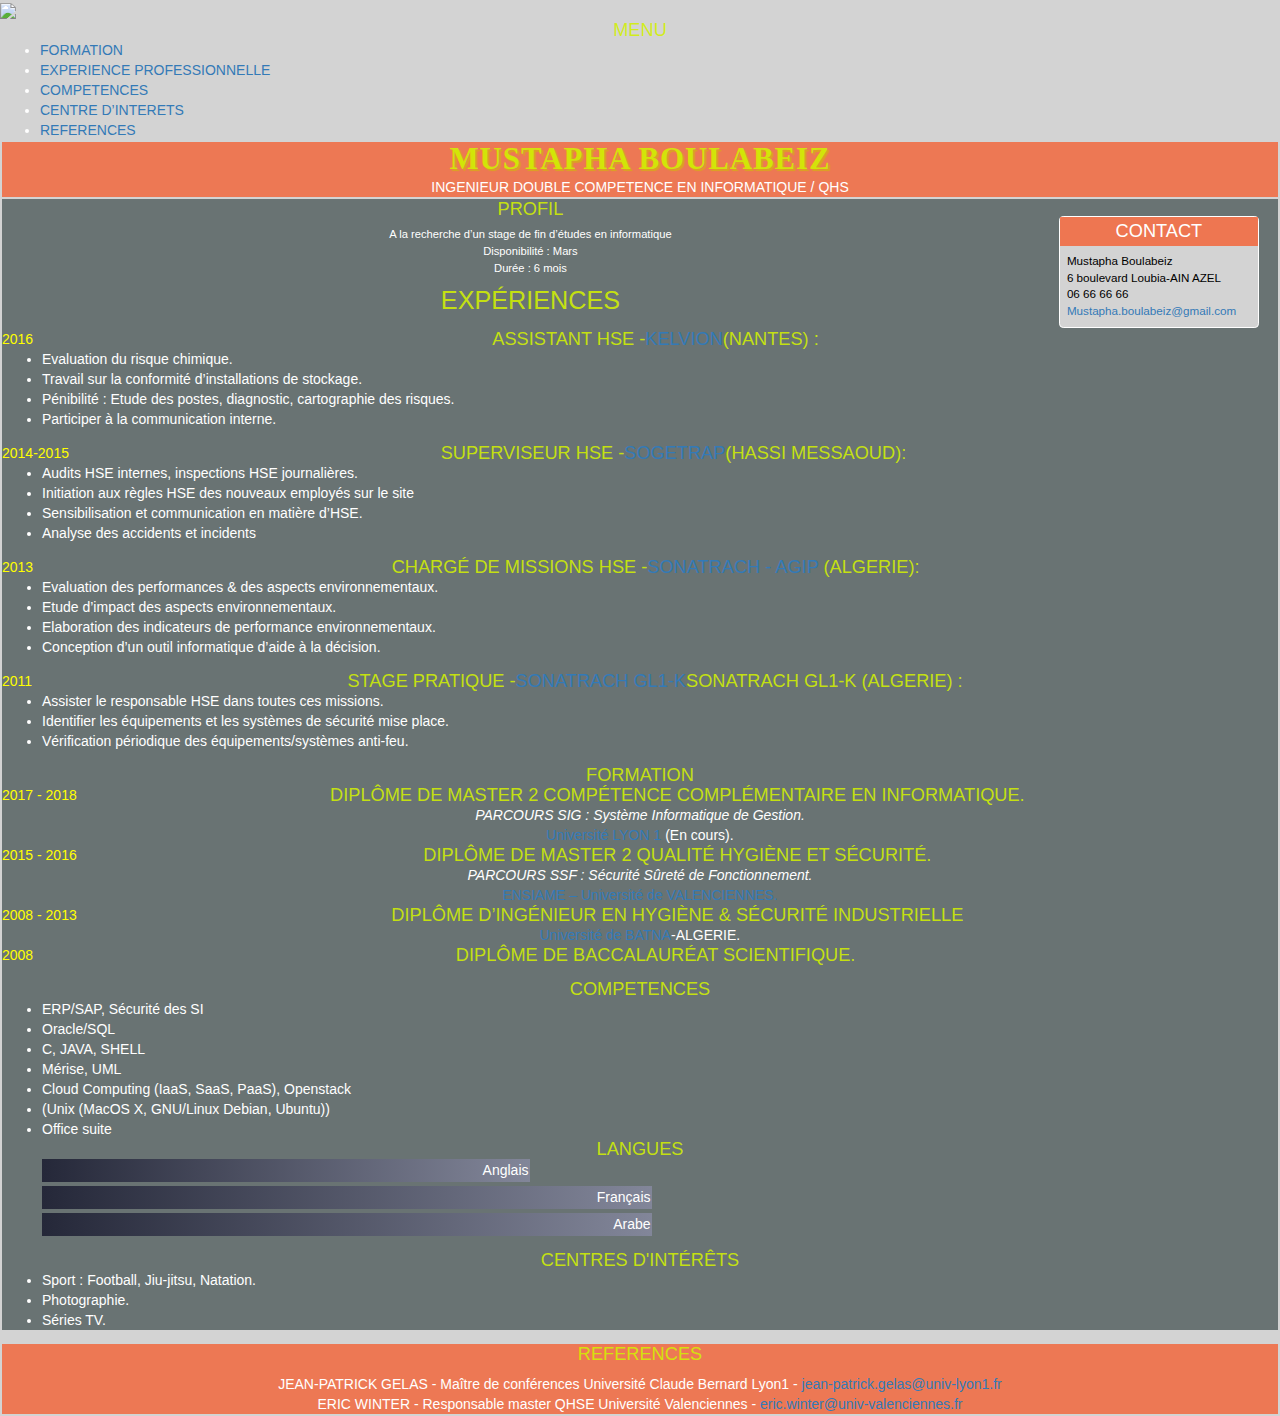
==== index.html @ 1b24cb39 "Update index.html" ====
<!DOCTYPE html>
<html lang="fr">
  <head>
    <meta charset="utf-8">
    <title>Mustapha.BOULABEIZ_CV</title>
    <link href="bootstrap.min.css" rel="stylesheet">
		<script src="bootstrap.min.js"></script>
		<script src="https://ajax.googleapis.com/ajax/libs/jquery/1.12.4/jquery.min.js"></script>
    <link type="text/css" rel="stylesheet" href="MB_CV_CSS.css" />
              
  </head>
  <body>
    <img src="https:https://media.licdn.com/mpr/mpr/shrink_100_100/AAIAAgDGAAAAAQAAAAAAAAnmAAAAJDRlNmQ0MzU3LWYzNTItNGY0NS04NDc3LWM0NTRmMmFhMzkxOQ.jpg">
<!-- Section Menu -->
    <div id="Menu">
            <nav>
                <h3>Menu</h3>
                <ul>
                    <li><a href="#FORMATION">FORMATION</a></li>
                    <li><a href="#EXPERIENCE PROFESSIONNELLE">EXPERIENCE PROFESSIONNELLE</a></li>
                    <li><a href="#COMPETENCES">COMPETENCES</a></li>
                    <li><a href="#CENTRE D’INTERETS">CENTRE D’INTERETS</a></li>
                    <li><a href="#REFERENCES">REFERENCES</a></li>                  
                </ul>
                
            </nav>
        </div>
<!-- Fin Section Menu -->
    
<!-- Section Identité -->
    <header>
      <h1>MUSTAPHA BOULABEIZ</h1>
        <p><center>INGENIEUR DOUBLE COMPETENCE EN INFORMATIQUE / QHS</center></p>
    </header>
<!-- Fin Section Identité -->
         
<!-- Section principale-->
  
  <main>
<!-- Section Contact -->
    <section id="contact">
      <h2>Contact</h2>
      <address>
        <ul>
          <li>Mustapha Boulabeiz</li>
          <li>6 boulevard Loubia-AIN AZEL</li>
          <li>06 66 66 66</li>
          <li><a href="mailto:Mustapha.boulabeiz@gmail.com">Mustapha.boulabeiz@gmail.com</a></li>
        </ul>
      </address>
    </section>
                     
<!-- Section Profil -->
    <section id="profil">
      <h2>Profil</h2>
      <p>A la recherche d’un stage de fin d’études en informatique</p>
      <P>Disponibilité : Mars</P>
      <P>Durée : 6 mois</P>

    </section>
                    
<!-- Section Expériences -->
    <section id="EXPERIENCE PROFESSIONNELLE" class="mainsection" >
      <h2>Expériences</h2>
      
<!-- Section Expérience 1  -->
   <section>
      <div class="dates">2016</div>
      <h3>Assistant HSE -<a href="https://fr.kelvion.com/fr/presentation/france/kelvion-thermal-solutions-sas/">KELVION</a>(NANTES) : </h3>
                                                                                                          
      <div class="fonction">
        <ul>
          <li>Evaluation du risque chimique.</li> 
          <li>Travail sur la conformité d’installations de stockage.</li> 
          <li>Pénibilité : Etude des postes, diagnostic, cartographie des risques.</li> 
          <li>Participer à la communication interne.</li> 
        </ul>
      </div>     
<!-- FIN Section Expérience 1 -->
                             
<!-- Section Expérience 2  -->
   <section>
      <div class="dates">2014-2015</div>
      <h3>Superviseur HSE -<a href="https://www.ramery.fr/">SOGETRAP</a>(HASSI MESSAOUD):</h3>
                                                                                                          
      <div class="fonction">
        <ul>
          <li>Audits HSE internes, inspections HSE journalières.</li> 
          <li>Initiation aux règles HSE des nouveaux employés sur le site</li> 
          <li>Sensibilisation et communication en matière d’HSE. </li> 
          <li>Analyse des accidents et incidents</li> 
        </ul>
      </div>     
<!-- FIN Section Expérience 2 -->
     
<!-- Section Expérience 3  -->
   <section>
      <div class="dates">2013</div>
      <h3>Chargé de missions HSE -<a href="https://www.sonatrach.com/">SONATRACH - AGIP </a>(ALGERIE): </h3>
                                                                                                          
      <div class="fonction">
        <ul>
          <li>Evaluation des performances & des aspects environnementaux.</li> 
          <li>Etude d’impact des aspects environnementaux.</li> 
          <li>Elaboration des indicateurs de performance environnementaux.</li> 
          <li>Conception d’un outil informatique d’aide à la décision.</li>
        </ul>
      </div>     
<!-- FIN Section Expérience 3 -->
     
<!-- Section Expérience 4  -->
   <section>
      <div class="dates">2011</div>
      <h3>Stage pratique -<a href="https://www.sonatrach.com/">SONATRACH GL1-K</a>SONATRACH GL1-K (ALGERIE) :</h3>
                                                                                                          
      <div class="fonction">
        <ul>
          <li>Assister le responsable HSE dans toutes ces missions. </li> 
          <li>Identifier les équipements et les systèmes de sécurité mise place. </li> 
          <li>Vérification périodique des équipements/systèmes anti-feu. </li> 
        </ul>
      </div>     
<!-- FIN Section Expérience 4 -->
                             
  </section>
<!-- Fin Section Expériences -->

<!-- Section Formation -->
  <section id="FORMATION" class="mainsection"><center>
    <h3>Formation</h3>
         <div class="dates">2017 - 2018</div>           
         <h3>Diplôme de Master 2 Compétence Complémentaire en Informatique.</h3>         
         <p><i>PARCOURS SIG : Système Informatique de Gestion.</i></p>
         <p><a href="http://master-info.univ-lyon1.fr/CCI/">Université LYON 1</a> (En cours).</p>

    
         <div class="dates">2015 - 2016</div>
         <h3>Diplôme de Master 2 Qualité Hygiène et Sécurité.</h3>     
         <p><i>PARCOURS SSF : Sécurité Sûreté de Fonctionnement.</i></p>
         <p><a href="http://www.univ-valenciennes.fr/ensiame/master-qhse-ensiame">ENSIAME – Université de VALENCIENNES.</a></p>
        
        
         <div class="dates">2008 - 2013</div>
         <h3>Diplôme d’Ingénieur en Hygiène & Sécurité Industrielle </h3>
         <p><a href="http://www.univ-batna2.dz/hygi%C3%A8ne-et-s%C3%A9curit%C3%A9-industrielle-0">Université de BATNA</a>-ALGERIE.</p>
          
     
         <div class="dates">2008</div>
         <h3>Diplôme de Baccalauréat Scientifique.</h3>
         
    
      </section>
                            
<!-- Fin Section Formation -->            

<!--Section Competences -->
    <section id="COMPETENCES">
     <section >
      <h3>Competences</h3>
          <ul>
            <li>ERP/SAP, Sécurité des SI</li>
            <li>Oracle/SQL</li>
            <li>C, JAVA, SHELL</li>
            <li>Mérise, UML</li>
            <li>Cloud Computing (IaaS, SaaS, PaaS), Openstack</li> 
            <li>(Unix (MacOS X, GNU/Linux Debian, Ubuntu))</li>
            <li>Office suite</li>          
          </ul>                                      
      <h3>Langues</h3>
        <div class="Langues">
          <ul>
            <li class="w80"><span>Anglais</span></li>
            <li class="w30"><span>Français</span></li>
            <li class="w30"><span>Arabe</span></li>
          </ul>
        </div>
    </section>
<!-- Fin Section Competences -->           
     
<!-- Section centres d'intérêts -->
    <section>
      <div id="CENTRE D’INTERETS">
      <h3>Centres d'intérêts</h3>
        <ul>
          <li>Sport : Football, Jiu-jitsu, Natation.</li>
          <li>Photographie.</li>
          <li>Séries TV.</li>
        </ul>                             
      </div>
    </section>      

  </section>
     
     
</main>

<!-- Pied de page -->
      <footer><center>
        <div id="REFERENCES">
          <h5>REFERENCES</h5>
            <p>JEAN-PATRICK GELAS - Maître de conférences Université Claude Bernard Lyon1 - <a href="mailto:jean-patrick.gelas@univ-lyon1.fr">jean-patrick.gelas@univ-lyon1.fr</a></p> 
            <p>ERIC WINTER - Responsable master QHSE Université Valenciennes - <a href="mailto:eric.winter@univ-valenciennes.fr">eric.winter@univ-valenciennes.fr</a></p>
         </div>
      </footer></center>
    </body>
</html>
---- MB_CV_CSS.css ----
address,body,div,footer,h1,h2,h3,h4,header,html,li,main,p,section,strong,ul {
   margin: 0;
   margin-bottom: 0,2;
   padding: 1;
   border: 0;
}
body {
   color: rgb(255, 255, 255);
   background-color: lightgray;
   font-family: Tahoma,sans-serif;
}
header, footer {
   background-color: rgba(255, 60, 0, 0.6);
}
header, main, footer {
    margin: 2px ;
    width: all;
}
main {
      background-color: rgba(00, 20, 20, 0.50);
}
h1, h2, h3, h4, h5  { 
    color: rgba(209, 240, 3, 0.884);
     font-size: 1.3em;
     font-weight: normal;
     text-transform: uppercase;
     text-align: center;
}

h1 {
   font: bold 2.2em Georgia,serif;
   text-shadow: 2px 2px 1px goldenrod;
   letter-spacing: 1px;
}

h4 { 
     display:inline-block;
}

address {
   font-style: normal;
}
  #profil {
    margin: 0 0 1.2em;
    
  }
  #profil p {
    font-size: 0.8em;
    color: with;
    padding-top: 0.6em;
    text-align: center;
    margin-bottom: -0.5em;
  }

  .mainsection section{
     margin: 1.0em 0;
  }
  .mainsection h2 {
     font-size: 1.8em;
  }
  #formation ul  {
    list-style: none;
  }
  
  #contact {
    border: thin solid;
    border-radius: .3em;
    margin-top: 1.2em;
    width: 200px;
    float: right;
    margin-right: 1.5%;
    background-color: lightgray;
  }
  #contact h2 {
    background-color: rgba(255, 60, 0, 0.616);
    color: white;
    padding: 0.25em;
  }

  #contact ul{
     color: rgb(0, 0, 0);
     padding: 0.6em;
     font-size: smaller;
     list-style: none;
  }

  .dates {
    color: yellow;
    float: left;
  }
  
  .Langues {
    width: 35%; 
  }
  
  .Langues li {
    display: block;
    background: navy;
    color: white;
    margin-bottom: 0.3em;
    text-align: right;
    padding: 0.1em;
    box-sizing: border-box; 
   
    /* Permalink - use to edit and share this gradient: http://colorzilla.com/gradient-editor/#252839+0,828699+100 */
    background: #252839; /* Old browsers */
    background: -moz-linear-gradient(left,  #252839 0%, #828699 100%); /* FF3.6+ */
    background: -webkit-gradient(linear, left top, right top, color-stop(0%,#252839), color-stop(100%,#828699)); /* Chrome,Safari4+ */
    background: -webkit-linear-gradient(left,  #252839 0%,#828699 100%); /* Chrome10+,Safari5.1+ */
    background: -o-linear-gradient(left,  #252839 0%,#828699 100%); /* Opera 11.10+ */
    background: -ms-linear-gradient(left,  #252839 0%,#828699 100%); /* IE10+ */
    background: linear-gradient(to right,  #252839 0%,#828699 100%); /* W3C */
  }
  .competences li:hover {
     opacity: .8;
  }
  .w100 {
    width: 100%;
  }
  .w80 {
    width: 120%;
  }
  .w30 {
    width: 150%;
  }
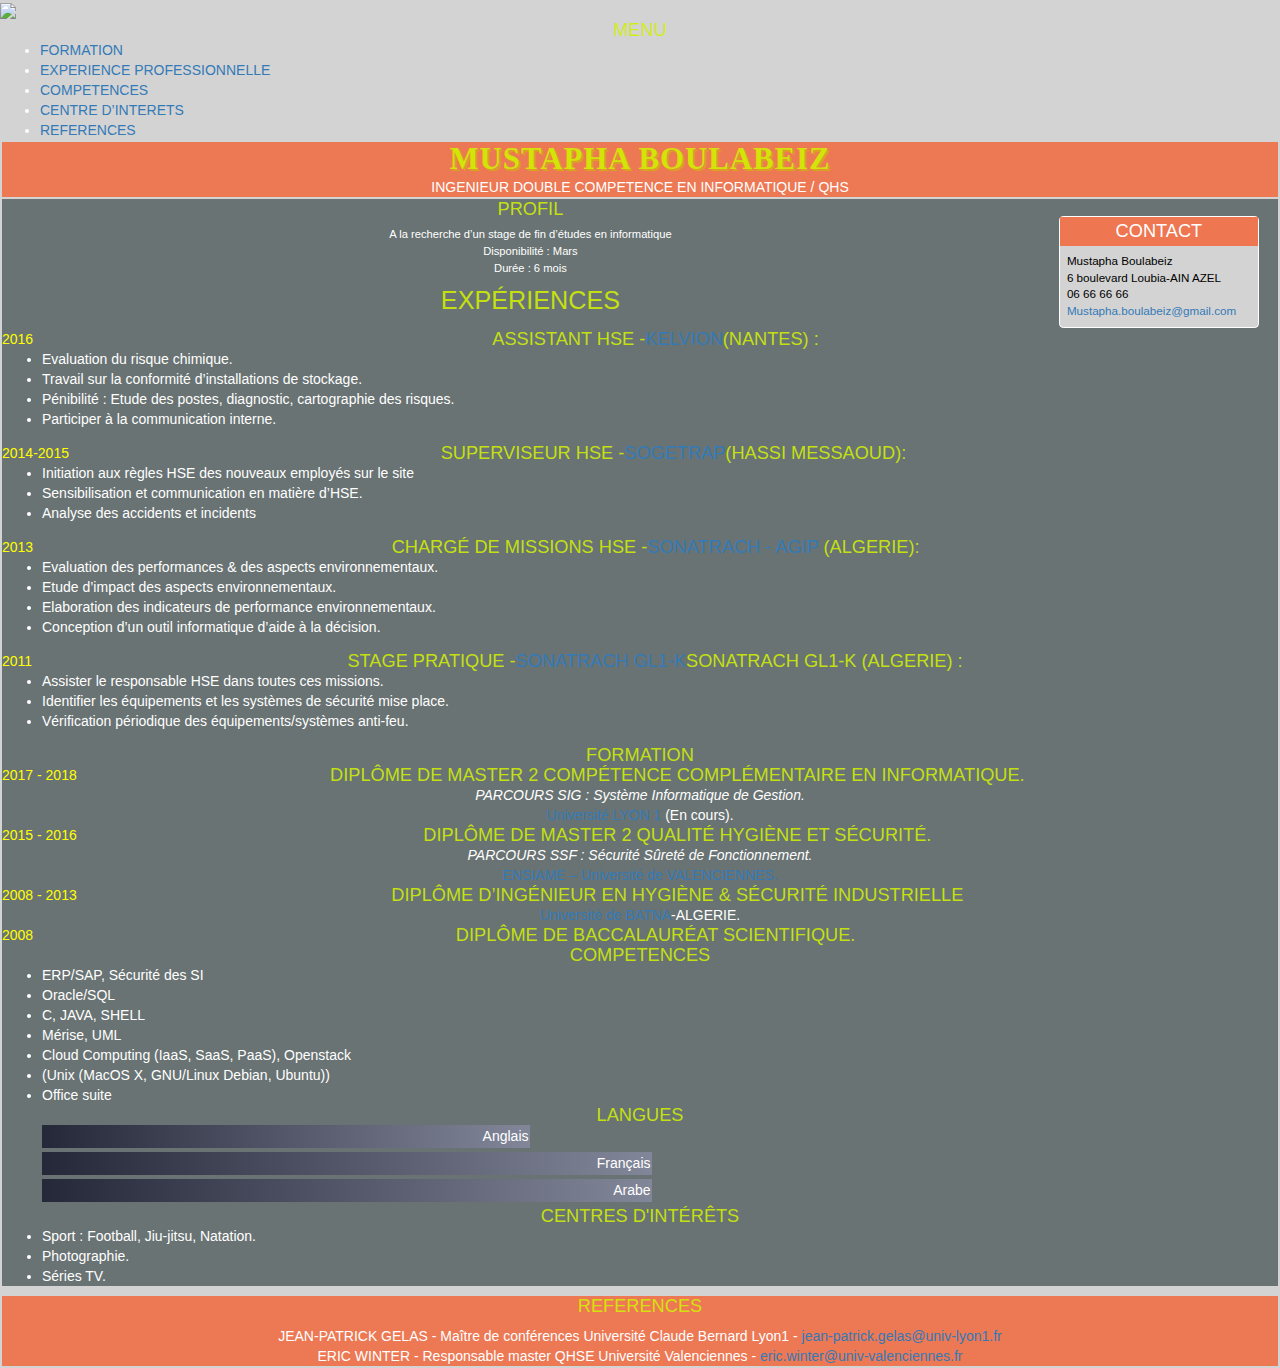
==== commit 9de2886f: "Update index.html" ====
--- a/index.html
+++ b/index.html
@@ -1,206 +1,188 @@
 <!DOCTYPE html>
 <html lang="fr">
-  <head>
-    <meta charset="utf-8">
-    <title>Mustapha.BOULABEIZ_CV</title>
-    <link href="bootstrap.min.css" rel="stylesheet">
+	<head>
+		<meta charset="utf-8">
+		<title>Mustapha.BOULABEIZ_CV</title>
+		<link href="bootstrap.min.css" rel="stylesheet">
 		<script src="bootstrap.min.js"></script>
 		<script src="https://ajax.googleapis.com/ajax/libs/jquery/1.12.4/jquery.min.js"></script>
-    <link type="text/css" rel="stylesheet" href="MB_CV_CSS.css" />
+		<link rel="stylesheet" href="MB_CV_CSS.css"/>
               
-  </head>
-  <body>
-    <img src="https:https://media.licdn.com/mpr/mpr/shrink_100_100/AAIAAgDGAAAAAQAAAAAAAAnmAAAAJDRlNmQ0MzU3LWYzNTItNGY0NS04NDc3LWM0NTRmMmFhMzkxOQ.jpg">
+	</head>
+	<body>
+		<img src="https:https://media.licdn.com/mpr/mpr/shrink_100_100/AAIAAgDGAAAAAQAAAAAAAAnmAAAAJDRlNmQ0MzU3LWYzNTItNGY0NS04NDc3LWM0NTRmMmFhMzkxOQ.jpg">
 <!-- Section Menu -->
-    <div id="Menu">
-            <nav>
-                <h3>Menu</h3>
-                <ul>
-                    <li><a href="#FORMATION">FORMATION</a></li>
-                    <li><a href="#EXPERIENCE PROFESSIONNELLE">EXPERIENCE PROFESSIONNELLE</a></li>
-                    <li><a href="#COMPETENCES">COMPETENCES</a></li>
-                    <li><a href="#CENTRE D’INTERETS">CENTRE D’INTERETS</a></li>
-                    <li><a href="#REFERENCES">REFERENCES</a></li>                  
-                </ul>
-                
-            </nav>
-        </div>
+		<div id="Menu">
+			<nav>
+				<h3>Menu</h3>
+				<ul>
+					<li><a href="#FORMATION">FORMATION</a></li>
+					<li><a href="#EXPERIENCE PROFESSIONNELLE">EXPERIENCE PROFESSIONNELLE</a></li>
+					<li><a href="#COMPETENCES">COMPETENCES</a></li>
+					<li><a href="#CENTRE D’INTERETS">CENTRE D’INTERETS</a></li>
+					<li><a href="#REFERENCES">REFERENCES</a></li>
+				</ul>
+			</nav>
+		</div>
 <!-- Fin Section Menu -->
     
 <!-- Section Identité -->
-    <header>
-      <h1>MUSTAPHA BOULABEIZ</h1>
-        <p><center>INGENIEUR DOUBLE COMPETENCE EN INFORMATIQUE / QHS</center></p>
-    </header>
+		<header>
+			<h1>MUSTAPHA BOULABEIZ</h1>
+			<p><center>INGENIEUR DOUBLE COMPETENCE EN INFORMATIQUE / QHS</center></p>
+		</header>
 <!-- Fin Section Identité -->
          
 <!-- Section principale-->
-  
-  <main>
+		<main>
 <!-- Section Contact -->
-    <section id="contact">
-      <h2>Contact</h2>
-      <address>
-        <ul>
-          <li>Mustapha Boulabeiz</li>
-          <li>6 boulevard Loubia-AIN AZEL</li>
-          <li>06 66 66 66</li>
-          <li><a href="mailto:Mustapha.boulabeiz@gmail.com">Mustapha.boulabeiz@gmail.com</a></li>
-        </ul>
-      </address>
-    </section>
+			<section id="contact">
+				<h2>Contact</h2>
+				<address>
+					<ul>
+						<li>Mustapha Boulabeiz</li>
+						<li>6 boulevard Loubia-AIN AZEL</li>
+						<li>06 66 66 66</li>
+						<li><a href="mailto:Mustapha.boulabeiz@gmail.com">Mustapha.boulabeiz@gmail.com</a></li>
+					</ul>
+				</address>
+			</section>
                      
 <!-- Section Profil -->
-    <section id="profil">
-      <h2>Profil</h2>
-      <p>A la recherche d’un stage de fin d’études en informatique</p>
-      <P>Disponibilité : Mars</P>
-      <P>Durée : 6 mois</P>
-
-    </section>
+			<section id="profil">
+				<h2>Profil</h2>
+				<p>A la recherche d’un stage de fin d’études en informatique</p>
+				<p>Disponibilité : Mars</p>
+				<p>Durée : 6 mois</p>
+			</section>
                     
 <!-- Section Expériences -->
-    <section id="EXPERIENCE PROFESSIONNELLE" class="mainsection" >
-      <h2>Expériences</h2>
+			<section id="EXPERIENCE PROFESSIONNELLE" class="mainsection" >
+				<h2>Expériences</h2>
       
 <!-- Section Expérience 1  -->
-   <section>
-      <div class="dates">2016</div>
-      <h3>Assistant HSE -<a href="https://fr.kelvion.com/fr/presentation/france/kelvion-thermal-solutions-sas/">KELVION</a>(NANTES) : </h3>
-                                                                                                          
-      <div class="fonction">
-        <ul>
-          <li>Evaluation du risque chimique.</li> 
-          <li>Travail sur la conformité d’installations de stockage.</li> 
-          <li>Pénibilité : Etude des postes, diagnostic, cartographie des risques.</li> 
-          <li>Participer à la communication interne.</li> 
-        </ul>
-      </div>     
+				<section>
+					<div class="dates">2016</div>
+					<h3>Assistant HSE -<a href="https://fr.kelvion.com/fr/presentation/france/kelvion-thermal-solutions-sas/">KELVION</a>(NANTES) : </h3>
+					<div class="fonction">
+						<ul>
+							<li>Evaluation du risque chimique.</li> 
+							<li>Travail sur la conformité d’installations de stockage.</li> 
+							<li>Pénibilité : Etude des postes, diagnostic, cartographie des risques.</li> 
+							<li>Participer à la communication interne.</li>
+						</ul>
+					</div>
+				</section>
 <!-- FIN Section Expérience 1 -->
                              
 <!-- Section Expérience 2  -->
-   <section>
-      <div class="dates">2014-2015</div>
-      <h3>Superviseur HSE -<a href="https://www.ramery.fr/">SOGETRAP</a>(HASSI MESSAOUD):</h3>
-                                                                                                          
-      <div class="fonction">
-        <ul>
-          <li>Audits HSE internes, inspections HSE journalières.</li> 
-          <li>Initiation aux règles HSE des nouveaux employés sur le site</li> 
-          <li>Sensibilisation et communication en matière d’HSE. </li> 
-          <li>Analyse des accidents et incidents</li> 
-        </ul>
-      </div>     
+				<section>
+					<div class="dates">2014-2015</div>
+					<h3>Superviseur HSE -<a href="https://www.ramery.fr/">SOGETRAP</a>(HASSI MESSAOUD):</h3>
+					<div class="fonction">
+						<ul>
+							<li>Initiation aux règles HSE des nouveaux employés sur le site</li> 
+							<li>Sensibilisation et communication en matière d’HSE. </li>
+							<li>Analyse des accidents et incidents</li> 
+						</ul>
+					</div> 
+				</section>
 <!-- FIN Section Expérience 2 -->
      
 <!-- Section Expérience 3  -->
-   <section>
-      <div class="dates">2013</div>
-      <h3>Chargé de missions HSE -<a href="https://www.sonatrach.com/">SONATRACH - AGIP </a>(ALGERIE): </h3>
-                                                                                                          
-      <div class="fonction">
-        <ul>
-          <li>Evaluation des performances & des aspects environnementaux.</li> 
-          <li>Etude d’impact des aspects environnementaux.</li> 
-          <li>Elaboration des indicateurs de performance environnementaux.</li> 
-          <li>Conception d’un outil informatique d’aide à la décision.</li>
-        </ul>
-      </div>     
+				<section>
+					<div class="dates">2013</div>
+					<h3>Chargé de missions HSE -<a href="https://www.sonatrach.com/">SONATRACH - AGIP </a>(ALGERIE): </h3>
+					<div class="fonction">
+						<ul>
+							<li>Evaluation des performances & des aspects environnementaux.</li> 
+							<li>Etude d’impact des aspects environnementaux.</li> 
+							<li>Elaboration des indicateurs de performance environnementaux.</li> 
+							<li>Conception d’un outil informatique d’aide à la décision.</li>
+						</ul>
+					</div> 
+				</section>
 <!-- FIN Section Expérience 3 -->
      
 <!-- Section Expérience 4  -->
-   <section>
-      <div class="dates">2011</div>
-      <h3>Stage pratique -<a href="https://www.sonatrach.com/">SONATRACH GL1-K</a>SONATRACH GL1-K (ALGERIE) :</h3>
-                                                                                                          
-      <div class="fonction">
-        <ul>
-          <li>Assister le responsable HSE dans toutes ces missions. </li> 
-          <li>Identifier les équipements et les systèmes de sécurité mise place. </li> 
-          <li>Vérification périodique des équipements/systèmes anti-feu. </li> 
-        </ul>
-      </div>     
+				<section>
+					<div class="dates">2011</div>
+					<h3>Stage pratique -<a href="https://www.sonatrach.com/">SONATRACH GL1-K</a>SONATRACH GL1-K (ALGERIE) :</h3>
+					<div class="fonction">
+						<ul>
+							<li>Assister le responsable HSE dans toutes ces missions. </li> 
+							<li>Identifier les équipements et les systèmes de sécurité mise place. </li> 
+							<li>Vérification périodique des équipements/systèmes anti-feu. </li> 
+						</ul>
+					</div>
+				</section>
 <!-- FIN Section Expérience 4 -->
-                             
-  </section>
+			</section>
 <!-- Fin Section Expériences -->
 
 <!-- Section Formation -->
-  <section id="FORMATION" class="mainsection"><center>
-    <h3>Formation</h3>
-         <div class="dates">2017 - 2018</div>           
-         <h3>Diplôme de Master 2 Compétence Complémentaire en Informatique.</h3>         
-         <p><i>PARCOURS SIG : Système Informatique de Gestion.</i></p>
-         <p><a href="http://master-info.univ-lyon1.fr/CCI/">Université LYON 1</a> (En cours).</p>
-
-    
-         <div class="dates">2015 - 2016</div>
-         <h3>Diplôme de Master 2 Qualité Hygiène et Sécurité.</h3>     
-         <p><i>PARCOURS SSF : Sécurité Sûreté de Fonctionnement.</i></p>
-         <p><a href="http://www.univ-valenciennes.fr/ensiame/master-qhse-ensiame">ENSIAME – Université de VALENCIENNES.</a></p>
-        
-        
-         <div class="dates">2008 - 2013</div>
-         <h3>Diplôme d’Ingénieur en Hygiène & Sécurité Industrielle </h3>
-         <p><a href="http://www.univ-batna2.dz/hygi%C3%A8ne-et-s%C3%A9curit%C3%A9-industrielle-0">Université de BATNA</a>-ALGERIE.</p>
-          
-     
-         <div class="dates">2008</div>
-         <h3>Diplôme de Baccalauréat Scientifique.</h3>
-         
-    
-      </section>
+			<section id="FORMATION" class="mainsection"><center>
+				<h3>Formation</h3>
+				<div class="dates">2017 - 2018</div>           
+				<h3>Diplôme de Master 2 Compétence Complémentaire en Informatique.</h3>         
+				<p><i>PARCOURS SIG : Système Informatique de Gestion.</i></p>
+				<p><a href="http://master-info.univ-lyon1.fr/CCI/">Université LYON 1</a> (En cours).</p>
+				<div class="dates">2015 - 2016</div>
+				<h3>Diplôme de Master 2 Qualité Hygiène et Sécurité.</h3>     
+				<p><i>PARCOURS SSF : Sécurité Sûreté de Fonctionnement.</i></p>
+				<p><a href="http://www.univ-valenciennes.fr/ensiame/master-qhse-ensiame">ENSIAME – Université de VALENCIENNES.</a></p>
+				<div class="dates">2008 - 2013</div>
+				<h3>Diplôme d’Ingénieur en Hygiène & Sécurité Industrielle </h3>
+				<p><a href="http://www.univ-batna2.dz/hygi%C3%A8ne-et-s%C3%A9curit%C3%A9-industrielle-0">Université de BATNA</a>-ALGERIE.</p>
+				<div class="dates">2008</div>
+				<h3>Diplôme de Baccalauréat Scientifique.</h3>
+			</section>
                             
 <!-- Fin Section Formation -->            
 
 <!--Section Competences -->
-    <section id="COMPETENCES">
-     <section >
-      <h3>Competences</h3>
-          <ul>
-            <li>ERP/SAP, Sécurité des SI</li>
-            <li>Oracle/SQL</li>
-            <li>C, JAVA, SHELL</li>
-            <li>Mérise, UML</li>
-            <li>Cloud Computing (IaaS, SaaS, PaaS), Openstack</li> 
-            <li>(Unix (MacOS X, GNU/Linux Debian, Ubuntu))</li>
-            <li>Office suite</li>          
-          </ul>                                      
-      <h3>Langues</h3>
-        <div class="Langues">
-          <ul>
-            <li class="w80"><span>Anglais</span></li>
-            <li class="w30"><span>Français</span></li>
-            <li class="w30"><span>Arabe</span></li>
-          </ul>
-        </div>
-    </section>
+				<section id="COMPETENCES">
+					<h3>Competences</h3>
+					<ul>
+						<li>ERP/SAP, Sécurité des SI</li>
+						<li>Oracle/SQL</li>
+						<li>C, JAVA, SHELL</li>
+						<li>Mérise, UML</li>
+						<li>Cloud Computing (IaaS, SaaS, PaaS), Openstack</li> 
+						<li>(Unix (MacOS X, GNU/Linux Debian, Ubuntu))</li>
+						<li>Office suite</li>          
+					</ul>                                      
+					<h3>Langues</h3>
+					<div class="Langues">
+						<ul>
+							<li class="w80"><span>Anglais</span></li>
+							<li class="w30"><span>Français</span></li>
+							<li class="w30"><span>Arabe</span></li>
+						</ul>
+					</div>
+				</section>
 <!-- Fin Section Competences -->           
      
 <!-- Section centres d'intérêts -->
-    <section>
-      <div id="CENTRE D’INTERETS">
-      <h3>Centres d'intérêts</h3>
-        <ul>
-          <li>Sport : Football, Jiu-jitsu, Natation.</li>
-          <li>Photographie.</li>
-          <li>Séries TV.</li>
-        </ul>                             
-      </div>
-    </section>      
-
-  </section>
-     
-     
-</main>
+			<section>	
+				<div id="CENTRE D’INTERETS">
+					<h3>Centres d'intérêts</h3>
+					<ul>
+						<li>Sport : Football, Jiu-jitsu, Natation.</li>
+						<li>Photographie.</li>
+						<li>Séries TV.</li>
+					</ul>                             
+				</div>
+			</section>
+	</main>
 
 <!-- Pied de page -->
-      <footer><center>
-        <div id="REFERENCES">
-          <h5>REFERENCES</h5>
-            <p>JEAN-PATRICK GELAS - Maître de conférences Université Claude Bernard Lyon1 - <a href="mailto:jean-patrick.gelas@univ-lyon1.fr">jean-patrick.gelas@univ-lyon1.fr</a></p> 
-            <p>ERIC WINTER - Responsable master QHSE Université Valenciennes - <a href="mailto:eric.winter@univ-valenciennes.fr">eric.winter@univ-valenciennes.fr</a></p>
-         </div>
-      </footer></center>
-    </body>
+			<footer><center>
+				<div id="REFERENCES">
+					<h5>REFERENCES</h5>
+					<p>JEAN-PATRICK GELAS - Maître de conférences Université Claude Bernard Lyon1 - <a href="mailto:jean-patrick.gelas@univ-lyon1.fr">jean-patrick.gelas@univ-lyon1.fr</a></p> 
+					<p>ERIC WINTER - Responsable master QHSE Université Valenciennes - <a href="mailto:eric.winter@univ-valenciennes.fr">eric.winter@univ-valenciennes.fr</a></p>
+				</div>
+			</footer></center>
+	</body>
 </html>
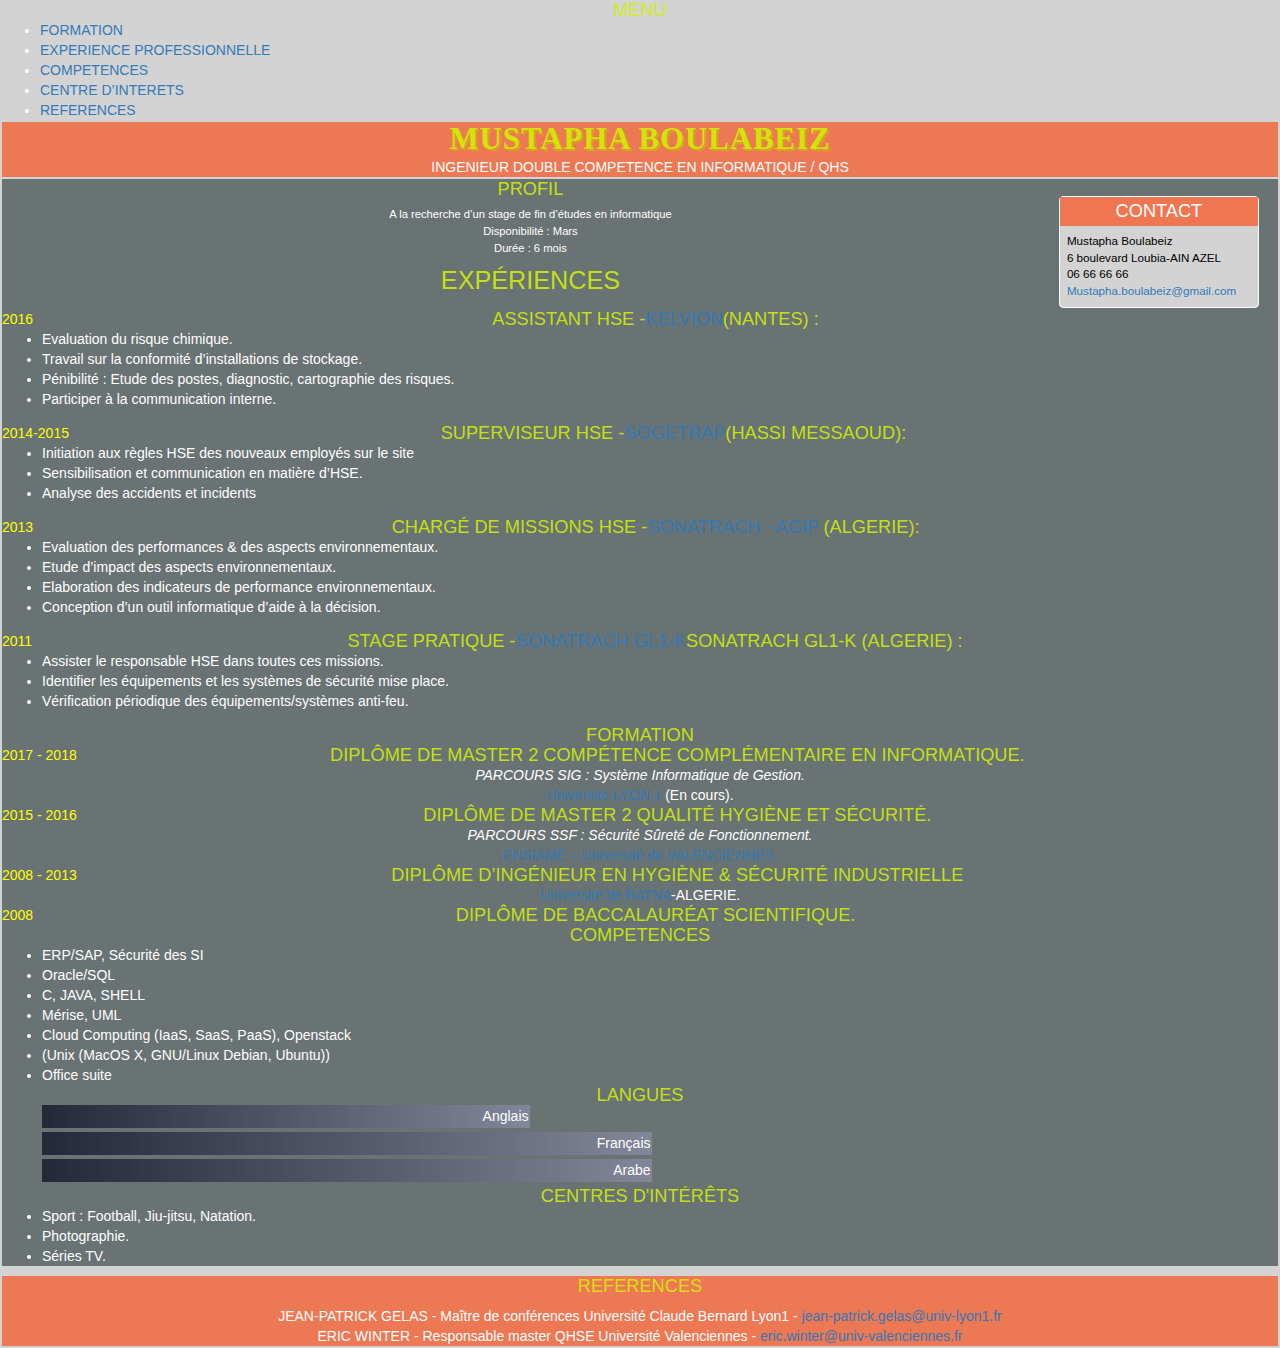
==== commit 137f1f3e: "Update index.html" ====
--- a/index.html
+++ b/index.html
@@ -1,16 +1,14 @@
 <!DOCTYPE html>
-<html lang="fr">
 	<head>
 		<meta charset="utf-8">
 		<title>Mustapha.BOULABEIZ_CV</title>
 		<link href="bootstrap.min.css" rel="stylesheet">
 		<script src="bootstrap.min.js"></script>
 		<script src="https://ajax.googleapis.com/ajax/libs/jquery/1.12.4/jquery.min.js"></script>
-		<link rel="stylesheet" href="MB_CV_CSS.css"/>
+		<link rel="stylesheet" href="MB_CV_CSS.css">
               
 	</head>
 	<body>
-		<img src="https:https://media.licdn.com/mpr/mpr/shrink_100_100/AAIAAgDGAAAAAQAAAAAAAAnmAAAAJDRlNmQ0MzU3LWYzNTItNGY0NS04NDc3LWM0NTRmMmFhMzkxOQ.jpg">
 <!-- Section Menu -->
 		<div id="Menu">
 			<nav>
@@ -174,15 +172,15 @@
 					</ul>                             
 				</div>
 			</section>
-	</main>
+		</main>
 
 <!-- Pied de page -->
-			<footer><center>
-				<div id="REFERENCES">
-					<h5>REFERENCES</h5>
-					<p>JEAN-PATRICK GELAS - Maître de conférences Université Claude Bernard Lyon1 - <a href="mailto:jean-patrick.gelas@univ-lyon1.fr">jean-patrick.gelas@univ-lyon1.fr</a></p> 
-					<p>ERIC WINTER - Responsable master QHSE Université Valenciennes - <a href="mailto:eric.winter@univ-valenciennes.fr">eric.winter@univ-valenciennes.fr</a></p>
-				</div>
-			</footer></center>
+		<footer><center>
+			<div id="REFERENCES">
+				<h5>REFERENCES</h5>
+				<p>JEAN-PATRICK GELAS - Maître de conférences Université Claude Bernard Lyon1 - <a href="mailto:jean-patrick.gelas@univ-lyon1.fr">jean-patrick.gelas@univ-lyon1.fr</a></p> 
+				<p>ERIC WINTER - Responsable master QHSE Université Valenciennes - <a href="mailto:eric.winter@univ-valenciennes.fr">eric.winter@univ-valenciennes.fr</a></p>
+			</div>
+		</footer></center>
 	</body>
 </html>
--- a/MB_CV_CSS.css
+++ b/MB_CV_CSS.css
@@ -1,125 +1,125 @@
-address,body,div,footer,h1,h2,h3,h4,header,html,li,main,p,section,strong,ul {
-   margin: 0;
-   margin-bottom: 0,2;
-   padding: 1;
-   border: 0;
-}
-body {
-   color: rgb(255, 255, 255);
-   background-color: lightgray;
-   font-family: Tahoma,sans-serif;
-}
-header, footer {
-   background-color: rgba(255, 60, 0, 0.6);
-}
-header, main, footer {
-    margin: 2px ;
-    width: all;
-}
-main {
-      background-color: rgba(00, 20, 20, 0.50);
-}
-h1, h2, h3, h4, h5  { 
-    color: rgba(209, 240, 3, 0.884);
-     font-size: 1.3em;
-     font-weight: normal;
-     text-transform: uppercase;
-     text-align: center;
-}
-
-h1 {
-   font: bold 2.2em Georgia,serif;
-   text-shadow: 2px 2px 1px goldenrod;
-   letter-spacing: 1px;
-}
-
-h4 { 
-     display:inline-block;
-}
-
-address {
-   font-style: normal;
-}
-  #profil {
-    margin: 0 0 1.2em;
-    
-  }
-  #profil p {
-    font-size: 0.8em;
-    color: with;
-    padding-top: 0.6em;
-    text-align: center;
-    margin-bottom: -0.5em;
-  }
-
-  .mainsection section{
-     margin: 1.0em 0;
-  }
-  .mainsection h2 {
-     font-size: 1.8em;
-  }
-  #formation ul  {
-    list-style: none;
-  }
-  
-  #contact {
-    border: thin solid;
-    border-radius: .3em;
-    margin-top: 1.2em;
-    width: 200px;
-    float: right;
-    margin-right: 1.5%;
-    background-color: lightgray;
-  }
-  #contact h2 {
-    background-color: rgba(255, 60, 0, 0.616);
-    color: white;
-    padding: 0.25em;
-  }
-
-  #contact ul{
-     color: rgb(0, 0, 0);
-     padding: 0.6em;
-     font-size: smaller;
-     list-style: none;
-  }
-
-  .dates {
-    color: yellow;
-    float: left;
-  }
-  
-  .Langues {
-    width: 35%; 
-  }
-  
-  .Langues li {
-    display: block;
-    background: navy;
-    color: white;
-    margin-bottom: 0.3em;
-    text-align: right;
-    padding: 0.1em;
-    box-sizing: border-box; 
-   
-    /* Permalink - use to edit and share this gradient: http://colorzilla.com/gradient-editor/#252839+0,828699+100 */
-    background: #252839; /* Old browsers */
-    background: -moz-linear-gradient(left,  #252839 0%, #828699 100%); /* FF3.6+ */
-    background: -webkit-gradient(linear, left top, right top, color-stop(0%,#252839), color-stop(100%,#828699)); /* Chrome,Safari4+ */
-    background: -webkit-linear-gradient(left,  #252839 0%,#828699 100%); /* Chrome10+,Safari5.1+ */
-    background: -o-linear-gradient(left,  #252839 0%,#828699 100%); /* Opera 11.10+ */
-    background: -ms-linear-gradient(left,  #252839 0%,#828699 100%); /* IE10+ */
-    background: linear-gradient(to right,  #252839 0%,#828699 100%); /* W3C */
-  }
-  .competences li:hover {
-     opacity: .8;
-  }
-  .w100 {
-    width: 100%;
-  }
-  .w80 {
-    width: 120%;
-  }
-  .w30 {
-    width: 150%;
-  }
+address,body,div,footer,h1,h2,h3,h4,header,html,li,main,p,section,strong,ul {
+   margin: 0;
+   margin-bottom: 0,2;
+   padding: 1;
+   border: 0;
+}
+body {
+   color: rgb(255, 255, 255);
+   background-color: lightgray;
+   font-family: Tahoma,sans-serif;
+}
+header, footer {
+   background-color: rgba(255, 60, 0, 0.6);
+}
+header, main, footer {
+    margin: 2px ;
+    width: all;
+}
+main {
+      background-color: rgba(00, 20, 20, 0.50);
+}
+h1, h2, h3, h4, h5  { 
+    color: rgba(209, 240, 3, 0.884);
+     font-size: 1.3em;
+     font-weight: normal;
+     text-transform: uppercase;
+     text-align: center;
+}
+
+h1 {
+   font: bold 2.2em Georgia,serif;
+   text-shadow: 2px 2px 1px goldenrod;
+   letter-spacing: 1px;
+}
+
+h4 { 
+     display:inline-block;
+}
+
+address {
+   font-style: normal;
+}
+  #profil {
+    margin: 0 0 1.2em;
+    
+  }
+  #profil p {
+    font-size: 0.8em;
+    color: with;
+    padding-top: 0.6em;
+    text-align: center;
+    margin-bottom: -0.5em;
+  }
+
+  .mainsection section{
+     margin: 1.0em 0;
+  }
+  .mainsection h2 {
+     font-size: 1.8em;
+  }
+  #formation ul  {
+    list-style: none;
+  }
+  
+  #contact {
+    border: thin solid;
+    border-radius: .3em;
+    margin-top: 1.2em;
+    width: 200px;
+    float: right;
+    margin-right: 1.5%;
+    background-color: lightgray;
+  }
+  #contact h2 {
+    background-color: rgba(255, 60, 0, 0.616);
+    color: white;
+    padding: 0.25em;
+  }
+
+  #contact ul{
+     color: rgb(0, 0, 0);
+     padding: 0.6em;
+     font-size: smaller;
+     list-style: none;
+  }
+
+  .dates {
+    color: yellow;
+    float: left;
+  }
+  
+  .Langues {
+    width: 35%; 
+  }
+  
+  .Langues li {
+    display: block;
+    background: navy;
+    color: white;
+    margin-bottom: 0.3em;
+    text-align: right;
+    padding: 0.1em;
+    box-sizing: border-box; 
+   
+    /* Permalink - use to edit and share this gradient: http://colorzilla.com/gradient-editor/#252839+0,828699+100 */
+    background: #252839; /* Old browsers */
+    background: -moz-linear-gradient(left,  #252839 0%, #828699 100%); /* FF3.6+ */
+    background: -webkit-gradient(linear, left top, right top, color-stop(0%,#252839), color-stop(100%,#828699)); /* Chrome,Safari4+ */
+    background: -webkit-linear-gradient(left,  #252839 0%,#828699 100%); /* Chrome10+,Safari5.1+ */
+    background: -o-linear-gradient(left,  #252839 0%,#828699 100%); /* Opera 11.10+ */
+    background: -ms-linear-gradient(left,  #252839 0%,#828699 100%); /* IE10+ */
+    background: linear-gradient(to right,  #252839 0%,#828699 100%); /* W3C */
+  }
+  .competences li:hover {
+     opacity: .8;
+  }
+  .w100 {
+    width: 100%;
+  }
+  .w80 {
+    width: 120%;
+  }
+  .w30 {
+    width: 150%;
+  }
